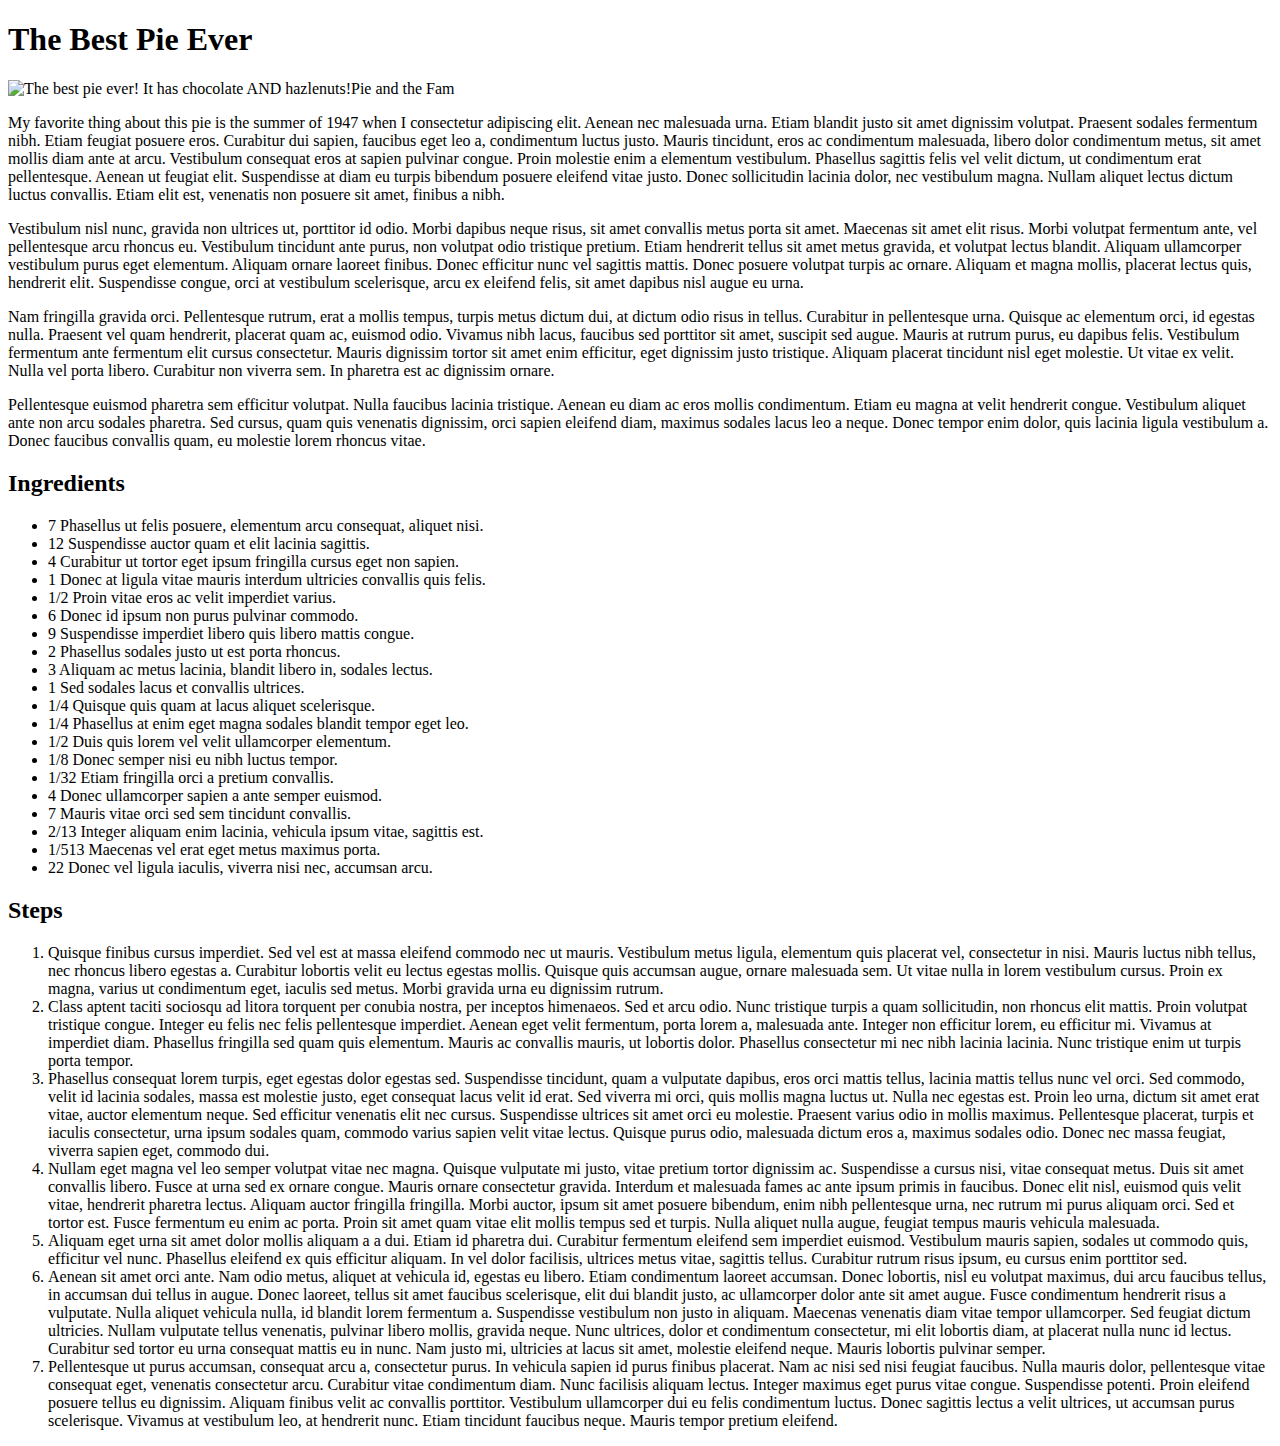
==== recipes/pie.html @ a0842b50 "added pie!" ====
<!DOCTYPE html>
<html>
  <head>
    <meta charset='utf-8'>
    <title>The Best Pie Ever!</title> 
  </head> 
  <body>
    <h1>The Best Pie Ever</h1> 
    <img src='https://thumbor.thedailymeal.com/Ty6HNvlYtoCt80TrW9HjBTuq6bA=/870x565/filters:focal(1233x806:1234x807):format(webp)/https://www.thedailymeal.com/sites/default/files/slideshows/copy/GettyImages-951117608_0.jpg' alt="The best pie ever!  It has chocolate AND hazlenuts!"
    <h2>Pie and the Fam</h2> 
    <p>
      My favorite thing about this pie is the summer of 1947 when I consectetur adipiscing elit. Aenean nec malesuada urna. Etiam blandit justo sit amet dignissim volutpat. Praesent sodales fermentum nibh. Etiam feugiat posuere eros. Curabitur dui sapien, faucibus eget leo a, condimentum luctus justo. Mauris tincidunt, eros ac condimentum malesuada, libero dolor condimentum metus, sit amet mollis diam ante at arcu. Vestibulum consequat eros at sapien pulvinar congue. Proin molestie enim a elementum vestibulum. Phasellus sagittis felis vel velit dictum, ut condimentum erat pellentesque. Aenean ut feugiat elit. Suspendisse at diam eu turpis bibendum posuere eleifend vitae justo. Donec sollicitudin lacinia dolor, nec vestibulum magna. Nullam aliquet lectus dictum luctus convallis. Etiam elit est, venenatis non posuere sit amet, finibus a nibh.
    </p> 
    <p>
      Vestibulum nisl nunc, gravida non ultrices ut, porttitor id odio. Morbi dapibus neque risus, sit amet convallis metus porta sit amet. Maecenas sit amet elit risus. Morbi volutpat fermentum ante, vel pellentesque arcu rhoncus eu. Vestibulum tincidunt ante purus, non volutpat odio tristique pretium. Etiam hendrerit tellus sit amet metus gravida, et volutpat lectus blandit. Aliquam ullamcorper vestibulum purus eget elementum. Aliquam ornare laoreet finibus. Donec efficitur nunc vel sagittis mattis. Donec posuere volutpat turpis ac ornare. Aliquam et magna mollis, placerat lectus quis, hendrerit elit. Suspendisse congue, orci at vestibulum scelerisque, arcu ex eleifend felis, sit amet dapibus nisl augue eu urna.
    </p> 
    <p>
      Nam fringilla gravida orci. Pellentesque rutrum, erat a mollis tempus, turpis metus dictum dui, at dictum odio risus in tellus. Curabitur in pellentesque urna. Quisque ac elementum orci, id egestas nulla. Praesent vel quam hendrerit, placerat quam ac, euismod odio. Vivamus nibh lacus, faucibus sed porttitor sit amet, suscipit sed augue. Mauris at rutrum purus, eu dapibus felis. Vestibulum fermentum ante fermentum elit cursus consectetur. Mauris dignissim tortor sit amet enim efficitur, eget dignissim justo tristique. Aliquam placerat tincidunt nisl eget molestie. Ut vitae ex velit. Nulla vel porta libero. Curabitur non viverra sem. In pharetra est ac dignissim ornare.
    </p> 
    <p>
      Pellentesque euismod pharetra sem efficitur volutpat. Nulla faucibus lacinia tristique. Aenean eu diam ac eros mollis condimentum. Etiam eu magna at velit hendrerit congue. Vestibulum aliquet ante non arcu sodales pharetra. Sed cursus, quam quis venenatis dignissim, orci sapien eleifend diam, maximus sodales lacus leo a neque. Donec tempor enim dolor, quis lacinia ligula vestibulum a. Donec faucibus convallis quam, eu molestie lorem rhoncus vitae.
    </p>
      <h2>Ingredients</h2>
      <ul>
        <li>7 Phasellus ut felis posuere, elementum arcu consequat, aliquet nisi.</li>
        <li>12 Suspendisse auctor quam et elit lacinia sagittis.</li>
        <li>4 Curabitur ut tortor eget ipsum fringilla cursus eget non sapien.</li>
        <li>1 Donec at ligula vitae mauris interdum ultricies convallis quis felis.</li>
        <li>1/2 Proin vitae eros ac velit imperdiet varius.</li>
        <li>6 Donec id ipsum non purus pulvinar commodo.</li>
        <li>9 Suspendisse imperdiet libero quis libero mattis congue.</li>
        <li>2 Phasellus sodales justo ut est porta rhoncus.</li>
        <li>3 Aliquam ac metus lacinia, blandit libero in, sodales lectus.</li>
        <li>1 Sed sodales lacus et convallis ultrices.</li>
        <li>1/4 Quisque quis quam at lacus aliquet scelerisque.</li>
        <li>1/4 Phasellus at enim eget magna sodales blandit tempor eget leo.</li>
        <li>1/2 Duis quis lorem vel velit ullamcorper elementum.</li>
        <li>1/8 Donec semper nisi eu nibh luctus tempor.</li>
        <li>1/32 Etiam fringilla orci a pretium convallis.</li>
        <li>4 Donec ullamcorper sapien a ante semper euismod.</li>
        <li>7 Mauris vitae orci sed sem tincidunt convallis.</li>
        <li>2/13 Integer aliquam enim lacinia, vehicula ipsum vitae, sagittis est.</li>
        <li>1/513 Maecenas vel erat eget metus maximus porta.</li>
        <li>22 Donec vel ligula iaculis, viverra nisi nec, accumsan arcu.</li>
      </ul>
      <h2>Steps</h2>
      <ol>
        <li>Quisque finibus cursus imperdiet. Sed vel est at massa eleifend commodo nec ut mauris. Vestibulum metus ligula, elementum quis placerat vel, consectetur in nisi. Mauris luctus nibh tellus, nec rhoncus libero egestas a. Curabitur lobortis velit eu lectus egestas mollis. Quisque quis accumsan augue, ornare malesuada sem. Ut vitae nulla in lorem vestibulum cursus. Proin ex magna, varius ut condimentum eget, iaculis sed metus. Morbi gravida urna eu dignissim rutrum.</li>
        <li>Class aptent taciti sociosqu ad litora torquent per conubia nostra, per inceptos himenaeos. Sed et arcu odio. Nunc tristique turpis a quam sollicitudin, non rhoncus elit mattis. Proin volutpat tristique congue. Integer eu felis nec felis pellentesque imperdiet. Aenean eget velit fermentum, porta lorem a, malesuada ante. Integer non efficitur lorem, eu efficitur mi. Vivamus at imperdiet diam. Phasellus fringilla sed quam quis elementum. Mauris ac convallis mauris, ut lobortis dolor. Phasellus consectetur mi nec nibh lacinia lacinia. Nunc tristique enim ut turpis porta tempor.</li>
        <li>Phasellus consequat lorem turpis, eget egestas dolor egestas sed. Suspendisse tincidunt, quam a vulputate dapibus, eros orci mattis tellus, lacinia mattis tellus nunc vel orci. Sed commodo, velit id lacinia sodales, massa est molestie justo, eget consequat lacus velit id erat. Sed viverra mi orci, quis mollis magna luctus ut. Nulla nec egestas est. Proin leo urna, dictum sit amet erat vitae, auctor elementum neque. Sed efficitur venenatis elit nec cursus. Suspendisse ultrices sit amet orci eu molestie. Praesent varius odio in mollis maximus. Pellentesque placerat, turpis et iaculis consectetur, urna ipsum sodales quam, commodo varius sapien velit vitae lectus. Quisque purus odio, malesuada dictum eros a, maximus sodales odio. Donec nec massa feugiat, viverra sapien eget, commodo dui.</li>
        <li>Nullam eget magna vel leo semper volutpat vitae nec magna. Quisque vulputate mi justo, vitae pretium tortor dignissim ac. Suspendisse a cursus nisi, vitae consequat metus. Duis sit amet convallis libero. Fusce at urna sed ex ornare congue. Mauris ornare consectetur gravida. Interdum et malesuada fames ac ante ipsum primis in faucibus. Donec elit nisl, euismod quis velit vitae, hendrerit pharetra lectus. Aliquam auctor fringilla fringilla. Morbi auctor, ipsum sit amet posuere bibendum, enim nibh pellentesque urna, nec rutrum mi purus aliquam orci. Sed et tortor est. Fusce fermentum eu enim ac porta. Proin sit amet quam vitae elit mollis tempus sed et turpis. Nulla aliquet nulla augue, feugiat tempus mauris vehicula malesuada.</li>
        <li>Aliquam eget urna sit amet dolor mollis aliquam a a dui. Etiam id pharetra dui. Curabitur fermentum eleifend sem imperdiet euismod. Vestibulum mauris sapien, sodales ut commodo quis, efficitur vel nunc. Phasellus eleifend ex quis efficitur aliquam. In vel dolor facilisis, ultrices metus vitae, sagittis tellus. Curabitur rutrum risus ipsum, eu cursus enim porttitor sed.</li>
        <li>Aenean sit amet orci ante. Nam odio metus, aliquet at vehicula id, egestas eu libero. Etiam condimentum laoreet accumsan. Donec lobortis, nisl eu volutpat maximus, dui arcu faucibus tellus, in accumsan dui tellus in augue. Donec laoreet, tellus sit amet faucibus scelerisque, elit dui blandit justo, ac ullamcorper dolor ante sit amet augue. Fusce condimentum hendrerit risus a vulputate. Nulla aliquet vehicula nulla, id blandit lorem fermentum a. Suspendisse vestibulum non justo in aliquam. Maecenas venenatis diam vitae tempor ullamcorper. Sed feugiat dictum ultricies. Nullam vulputate tellus venenatis, pulvinar libero mollis, gravida neque. Nunc ultrices, dolor et condimentum consectetur, mi elit lobortis diam, at placerat nulla nunc id lectus. Curabitur sed tortor eu urna consequat mattis eu in nunc. Nam justo mi, ultricies at lacus sit amet, molestie eleifend neque. Mauris lobortis pulvinar semper.</li>
        <li>Pellentesque ut purus accumsan, consequat arcu a, consectetur purus. In vehicula sapien id purus finibus placerat. Nam ac nisi sed nisi feugiat faucibus. Nulla mauris dolor, pellentesque vitae consequat eget, venenatis consectetur arcu. Curabitur vitae condimentum diam. Nunc facilisis aliquam lectus. Integer maximus eget purus vitae congue. Suspendisse potenti. Proin eleifend posuere tellus eu dignissim. Aliquam finibus velit ac convallis porttitor. Vestibulum ullamcorper dui eu felis condimentum luctus. Donec sagittis lectus a velit ultrices, ut accumsan purus scelerisque. Vivamus at vestibulum leo, at hendrerit nunc. Etiam tincidunt faucibus neque. Mauris tempor pretium eleifend.</li>
      </ol> 
  </body> 
</html>
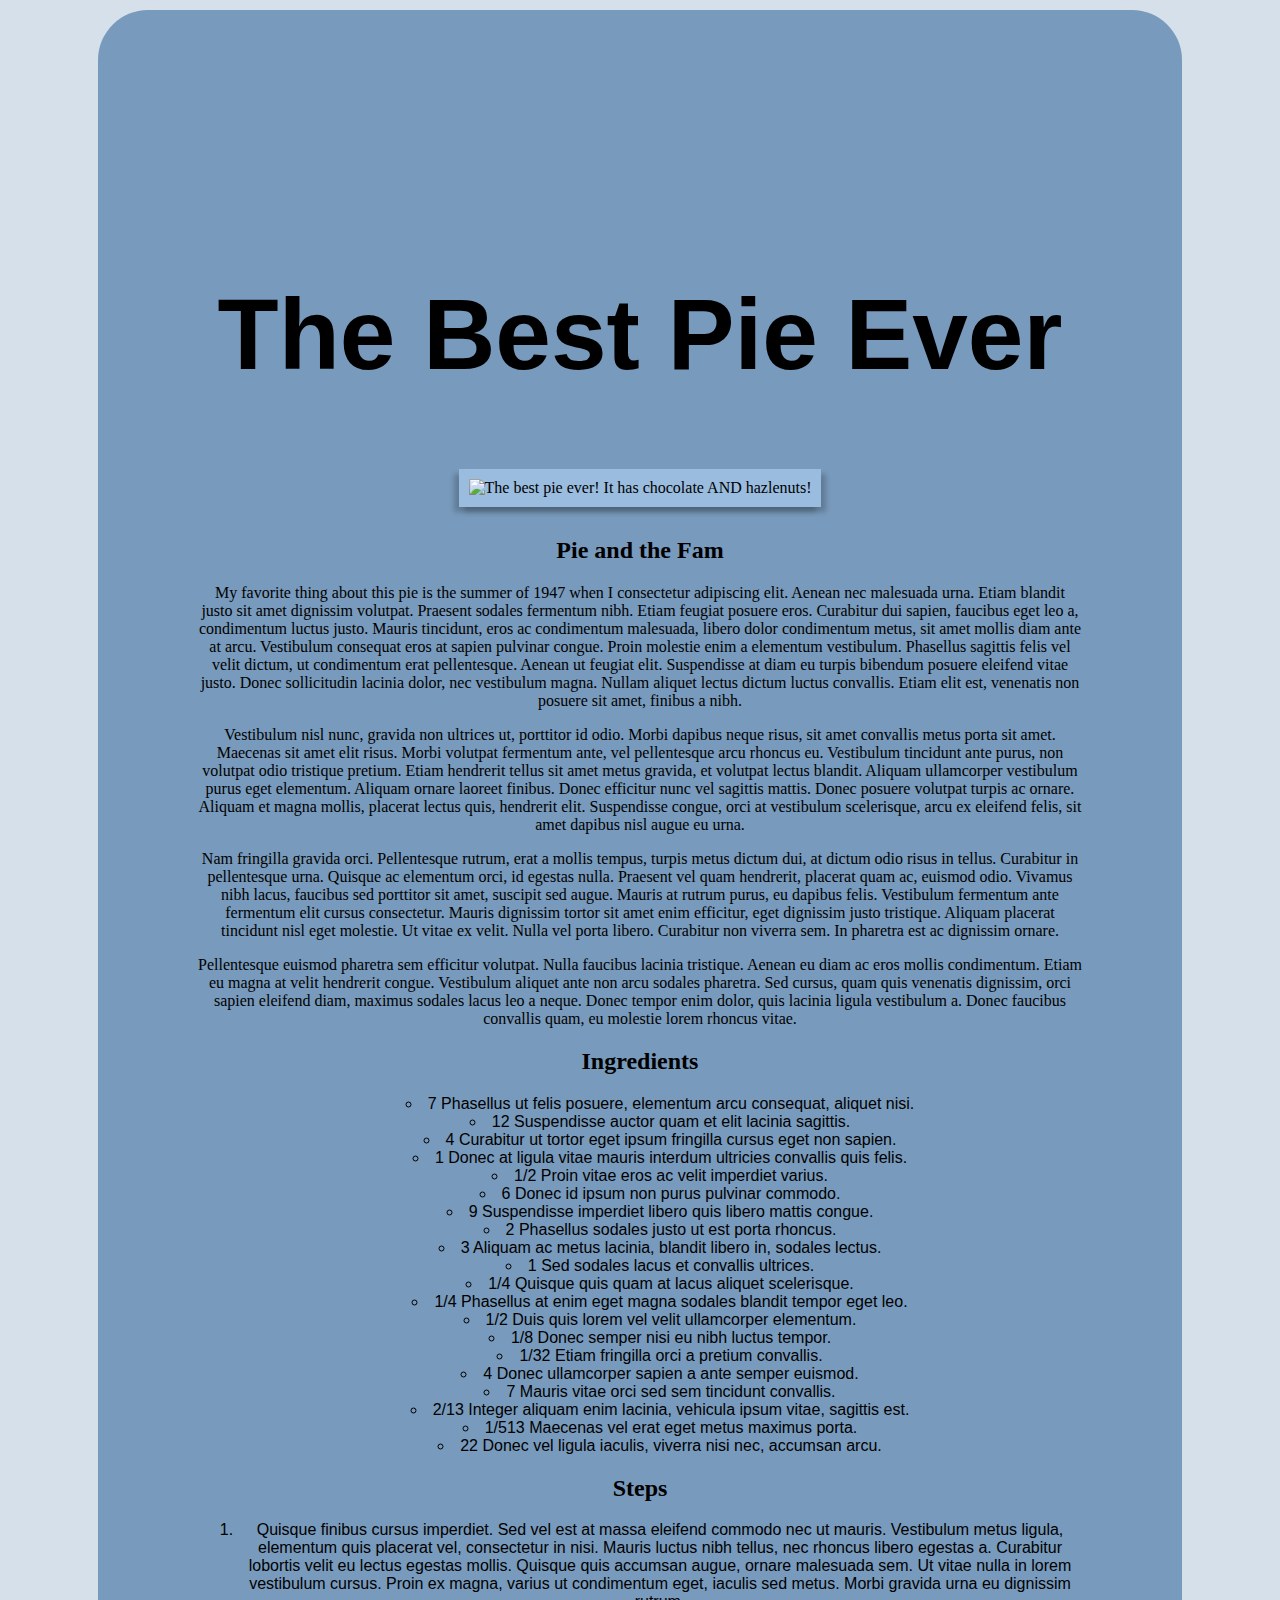
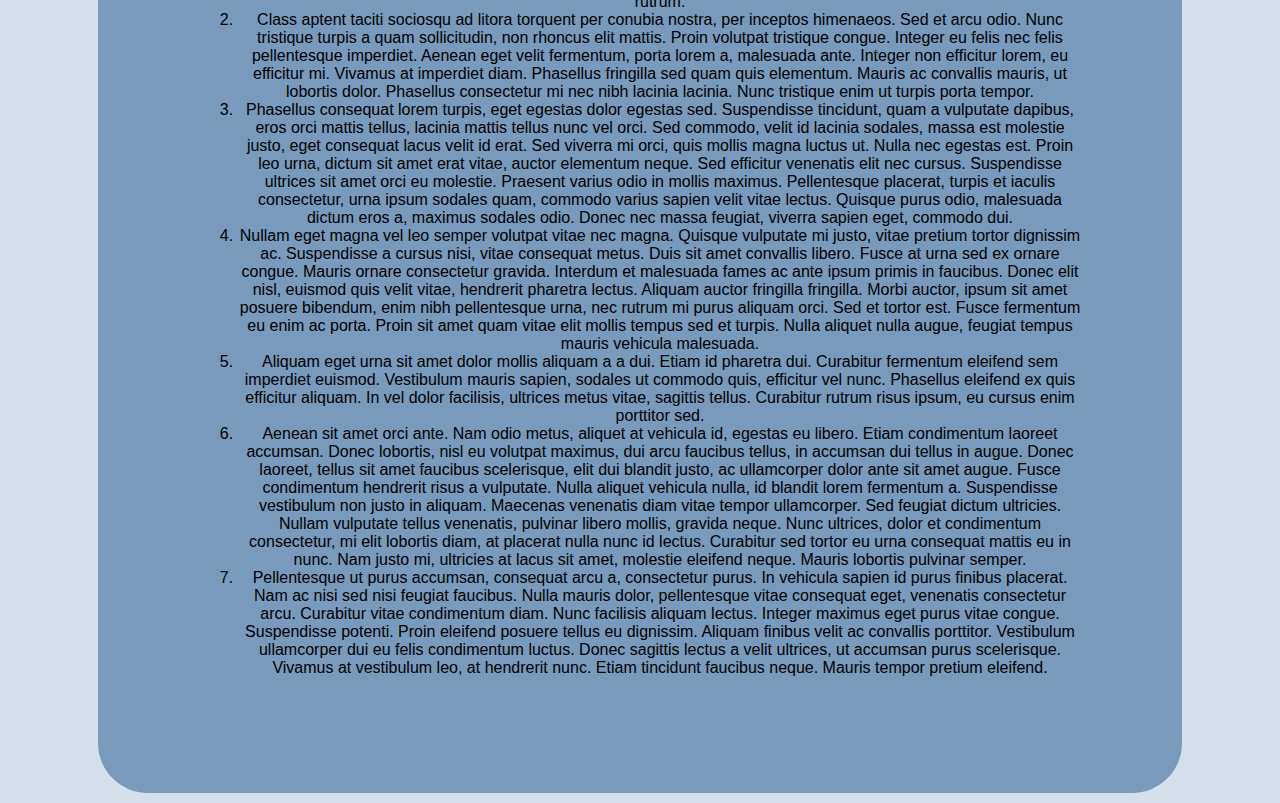
==== commit 6704154c: "more css" ====
--- a/recipes/pie.html
+++ b/recipes/pie.html
@@ -3,23 +3,25 @@
   <head>
     <meta charset='utf-8'>
     <title>The Best Pie Ever!</title> 
+    <link rel='stylesheet' href='../style.css' />
   </head> 
   <body>
-    <h1>The Best Pie Ever</h1> 
-    <img src='https://thumbor.thedailymeal.com/Ty6HNvlYtoCt80TrW9HjBTuq6bA=/870x565/filters:focal(1233x806:1234x807):format(webp)/https://www.thedailymeal.com/sites/default/files/slideshows/copy/GettyImages-951117608_0.jpg' alt="The best pie ever!  It has chocolate AND hazlenuts!"
-    <h2>Pie and the Fam</h2> 
-    <p>
+    <div class='main'>
+      <h1>The Best Pie Ever</h1> 
+      <img src='https://thumbor.thedailymeal.com/Ty6HNvlYtoCt80TrW9HjBTuq6bA=/870x565/filters:focal(1233x806:1234x807):format(webp)/https://www.thedailymeal.com/sites/default/files/slideshows/copy/GettyImages-951117608_0.jpg' alt="The best pie ever!  It has chocolate AND hazlenuts!" />
+      <h2>Pie and the Fam</h2> 
+      <p>
       My favorite thing about this pie is the summer of 1947 when I consectetur adipiscing elit. Aenean nec malesuada urna. Etiam blandit justo sit amet dignissim volutpat. Praesent sodales fermentum nibh. Etiam feugiat posuere eros. Curabitur dui sapien, faucibus eget leo a, condimentum luctus justo. Mauris tincidunt, eros ac condimentum malesuada, libero dolor condimentum metus, sit amet mollis diam ante at arcu. Vestibulum consequat eros at sapien pulvinar congue. Proin molestie enim a elementum vestibulum. Phasellus sagittis felis vel velit dictum, ut condimentum erat pellentesque. Aenean ut feugiat elit. Suspendisse at diam eu turpis bibendum posuere eleifend vitae justo. Donec sollicitudin lacinia dolor, nec vestibulum magna. Nullam aliquet lectus dictum luctus convallis. Etiam elit est, venenatis non posuere sit amet, finibus a nibh.
-    </p> 
-    <p>
+      </p> 
+      <p>
       Vestibulum nisl nunc, gravida non ultrices ut, porttitor id odio. Morbi dapibus neque risus, sit amet convallis metus porta sit amet. Maecenas sit amet elit risus. Morbi volutpat fermentum ante, vel pellentesque arcu rhoncus eu. Vestibulum tincidunt ante purus, non volutpat odio tristique pretium. Etiam hendrerit tellus sit amet metus gravida, et volutpat lectus blandit. Aliquam ullamcorper vestibulum purus eget elementum. Aliquam ornare laoreet finibus. Donec efficitur nunc vel sagittis mattis. Donec posuere volutpat turpis ac ornare. Aliquam et magna mollis, placerat lectus quis, hendrerit elit. Suspendisse congue, orci at vestibulum scelerisque, arcu ex eleifend felis, sit amet dapibus nisl augue eu urna.
-    </p> 
-    <p>
+      </p> 
+      <p>
       Nam fringilla gravida orci. Pellentesque rutrum, erat a mollis tempus, turpis metus dictum dui, at dictum odio risus in tellus. Curabitur in pellentesque urna. Quisque ac elementum orci, id egestas nulla. Praesent vel quam hendrerit, placerat quam ac, euismod odio. Vivamus nibh lacus, faucibus sed porttitor sit amet, suscipit sed augue. Mauris at rutrum purus, eu dapibus felis. Vestibulum fermentum ante fermentum elit cursus consectetur. Mauris dignissim tortor sit amet enim efficitur, eget dignissim justo tristique. Aliquam placerat tincidunt nisl eget molestie. Ut vitae ex velit. Nulla vel porta libero. Curabitur non viverra sem. In pharetra est ac dignissim ornare.
-    </p> 
-    <p>
+      </p> 
+      <p>
       Pellentesque euismod pharetra sem efficitur volutpat. Nulla faucibus lacinia tristique. Aenean eu diam ac eros mollis condimentum. Etiam eu magna at velit hendrerit congue. Vestibulum aliquet ante non arcu sodales pharetra. Sed cursus, quam quis venenatis dignissim, orci sapien eleifend diam, maximus sodales lacus leo a neque. Donec tempor enim dolor, quis lacinia ligula vestibulum a. Donec faucibus convallis quam, eu molestie lorem rhoncus vitae.
-    </p>
+      </p>
       <h2>Ingredients</h2>
       <ul>
         <li>7 Phasellus ut felis posuere, elementum arcu consequat, aliquet nisi.</li>
@@ -53,5 +55,6 @@
         <li>Aenean sit amet orci ante. Nam odio metus, aliquet at vehicula id, egestas eu libero. Etiam condimentum laoreet accumsan. Donec lobortis, nisl eu volutpat maximus, dui arcu faucibus tellus, in accumsan dui tellus in augue. Donec laoreet, tellus sit amet faucibus scelerisque, elit dui blandit justo, ac ullamcorper dolor ante sit amet augue. Fusce condimentum hendrerit risus a vulputate. Nulla aliquet vehicula nulla, id blandit lorem fermentum a. Suspendisse vestibulum non justo in aliquam. Maecenas venenatis diam vitae tempor ullamcorper. Sed feugiat dictum ultricies. Nullam vulputate tellus venenatis, pulvinar libero mollis, gravida neque. Nunc ultrices, dolor et condimentum consectetur, mi elit lobortis diam, at placerat nulla nunc id lectus. Curabitur sed tortor eu urna consequat mattis eu in nunc. Nam justo mi, ultricies at lacus sit amet, molestie eleifend neque. Mauris lobortis pulvinar semper.</li>
         <li>Pellentesque ut purus accumsan, consequat arcu a, consectetur purus. In vehicula sapien id purus finibus placerat. Nam ac nisi sed nisi feugiat faucibus. Nulla mauris dolor, pellentesque vitae consequat eget, venenatis consectetur arcu. Curabitur vitae condimentum diam. Nunc facilisis aliquam lectus. Integer maximus eget purus vitae congue. Suspendisse potenti. Proin eleifend posuere tellus eu dignissim. Aliquam finibus velit ac convallis porttitor. Vestibulum ullamcorper dui eu felis condimentum luctus. Donec sagittis lectus a velit ultrices, ut accumsan purus scelerisque. Vivamus at vestibulum leo, at hendrerit nunc. Etiam tincidunt faucibus neque. Mauris tempor pretium eleifend.</li>
       </ol> 
+    </div>
   </body> 
 </html>
--- a/style.css
+++ b/style.css
@@ -0,0 +1,47 @@
+* {
+  text-align: center;
+  background-color: #D6E0EA;
+}
+
+ul {
+  list-style-type: circle;
+  list-style-position: inside;
+}
+
+li {
+  font-family: sans-serif;
+}
+
+.main {
+  width: 70%;
+  max-width: 1000px;
+  min-height: 666px;
+  margin: 10px auto;
+  background-color: #789ABC;
+  border-radius: 50px;
+  padding: 100px;
+  
+}
+p, h1, h2, ol, ul, li, a{
+  background-color: #789ABC;
+}
+a {
+  text-decoration: none;
+  font-size: 24px;
+  font-family: sans-serif;
+  color: #ABF323;
+}
+
+h1 {
+  padding: 100px 0 0 0;
+  font-size: 100px;
+  font-family: Helvetica;
+}
+
+img {
+  background-color: #9ABCDE;
+  margin: 10px;
+  padding: 10px;
+  box-shadow: -5px 5px 5px rgba(0,0,0,0.2), 5px 5px 5px rgba(0,0,0,0.2);
+}
+
